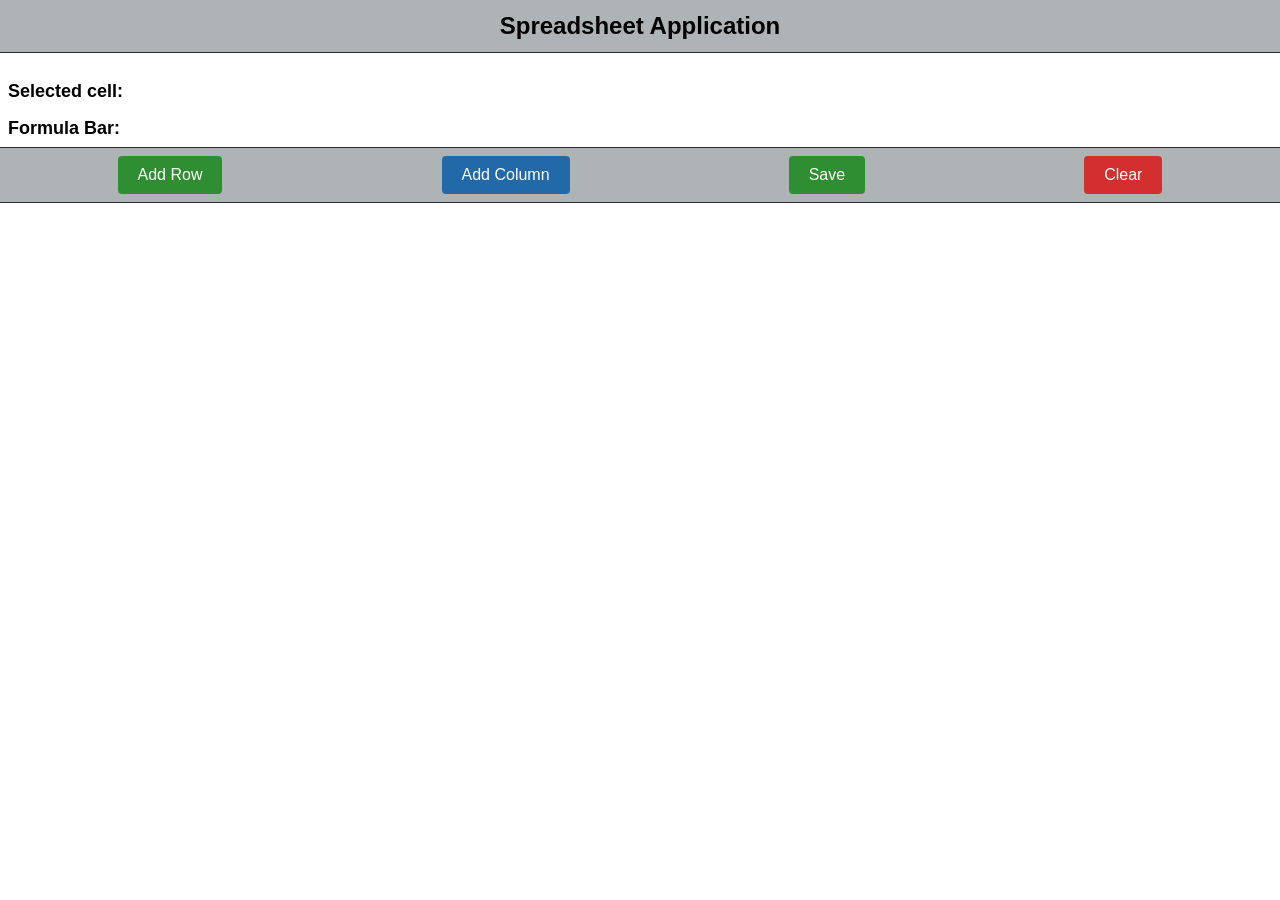
==== Task1/Prashasti-Shrivastava/index.html @ c4e4e659 "heading and button section done" ====
<!DOCTYPE html>
<html lang="en">
<head>
    <meta charset="UTF-8">
    <meta name="viewport" content="width=device-width, initial-scale=1.0">
    <title>Spredsheet</title>
    <link rel="stylesheet" href="style.css">
</head>
<body>
    <div id="heading">Spreadsheet Application</div>
    <div id="selected">Selected cell: </div> 
    <div id="formula">Formula Bar: </div>

    <div id="btn-cont">
        <button id="add-row">Add Row</button>
        <button id="add-col">Add Column</button>
        <button id="save">Save</button>
        <button id="clear">Clear</button>
    </div>
</body>
</html>
---- Task1/Prashasti-Shrivastava/style.css ----
* {
    margin: 0;
    padding: 0;
    box-sizing: border-box;
    font-family: Arial, sans-serif;
}
:root {
  --base-gray: #aeb4b6; /*  single shade of gray */
  --light-black: #2a2a2a; /*  single shade of black */
}
#heading {
    font-size: 24px;
    font-weight: bold;
    text-align: center;
    margin-bottom: 20px;
    background-color: var(--base-gray);
    padding: 12px;
    border-bottom: 1px solid var(--light-black);
}
#selected,#formula {
    font-size: 18px;
    padding: 8px;
    font-weight:600;
}
#btn-cont{
    display:flex;
    flex-direction: row;
    background-color: var(--base-gray);
    padding: 8px;
    margin:auto;
    align-items:center;
    justify-content:space-around;
    border-bottom: 1px solid var(--light-black);
    border-top: 1px solid var(--light-black);

}
button {
    display: block;
    padding: 10px 20px;
    font-size: 16px;
    color: #fff;
    border: none;
    cursor: pointer;
    border-radius: 4px;
}
#add-row,#save{
    background-color: #2f8d32;
}
#add-col{
    background-color: #2169a9;
}
#clear{
    background-color: #d32f2f;
}
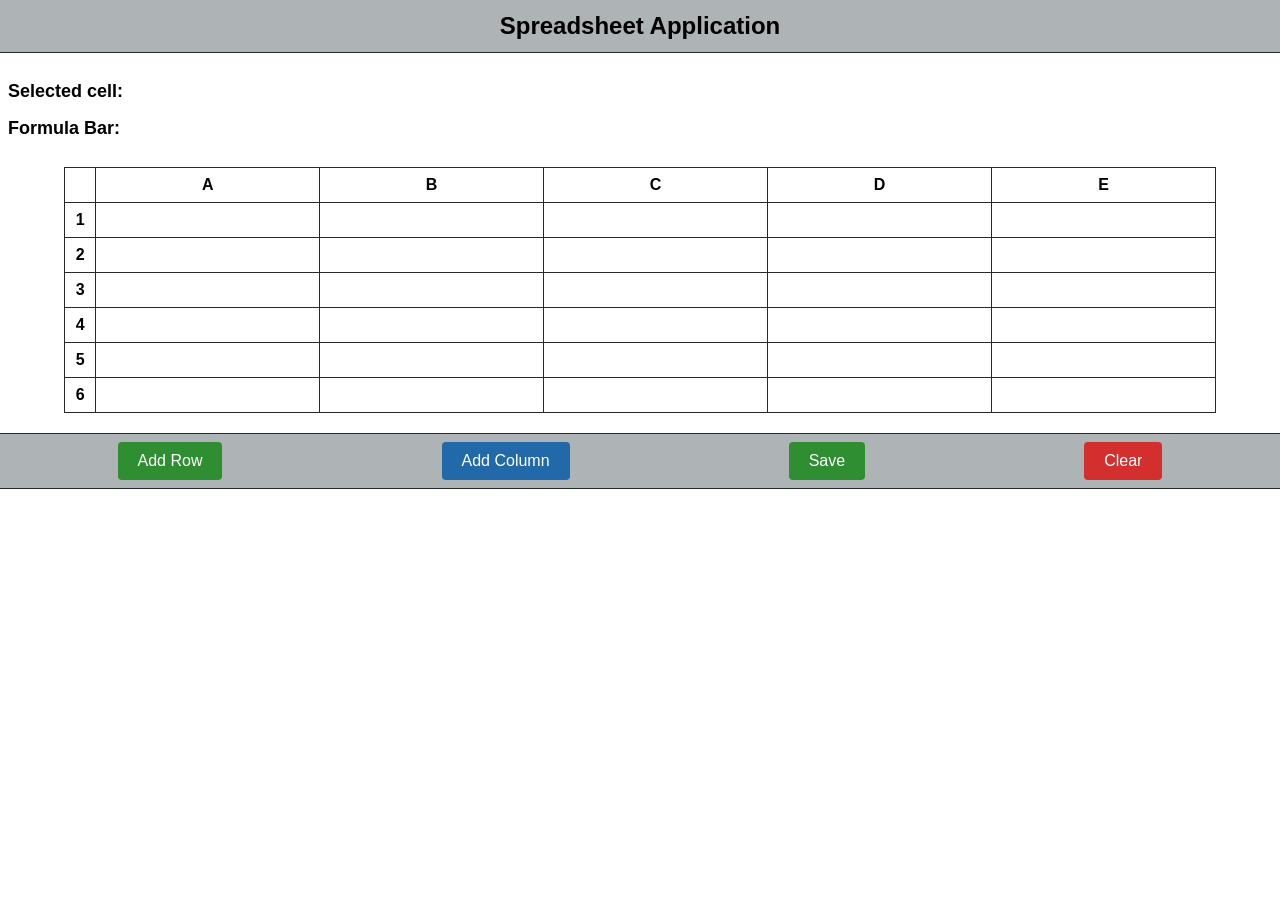
==== commit 35ddb09f: "table layout done" ====
--- a/Task1/Prashasti-Shrivastava/index.html
+++ b/Task1/Prashasti-Shrivastava/index.html
@@ -11,6 +11,8 @@
     <div id="selected">Selected cell: </div> 
     <div id="formula">Formula Bar: </div>
 
+    <table id="spread-table" border="1"></table>
+
     <div id="btn-cont">
         <button id="add-row">Add Row</button>
         <button id="add-col">Add Column</button>
@@ -18,4 +20,5 @@
         <button id="clear">Clear</button>
     </div>
 </body>
+<script src="script.js"></script>
 </html>
--- a/Task1/Prashasti-Shrivastava/style.css
+++ b/Task1/Prashasti-Shrivastava/style.css
@@ -51,4 +51,18 @@
 }
 #clear{
     background-color: #d32f2f;
+}
+table {
+    width: 90%;
+    border-collapse: collapse;
+    margin-top: 20px;
+    margin-bottom: 20px;
+    margin-left: auto;
+    margin-right: auto;
+    
+}
+table th, table td {
+    border: 1px solid var(--light-black);
+    padding: 8px;
+    text-align: center;
 }
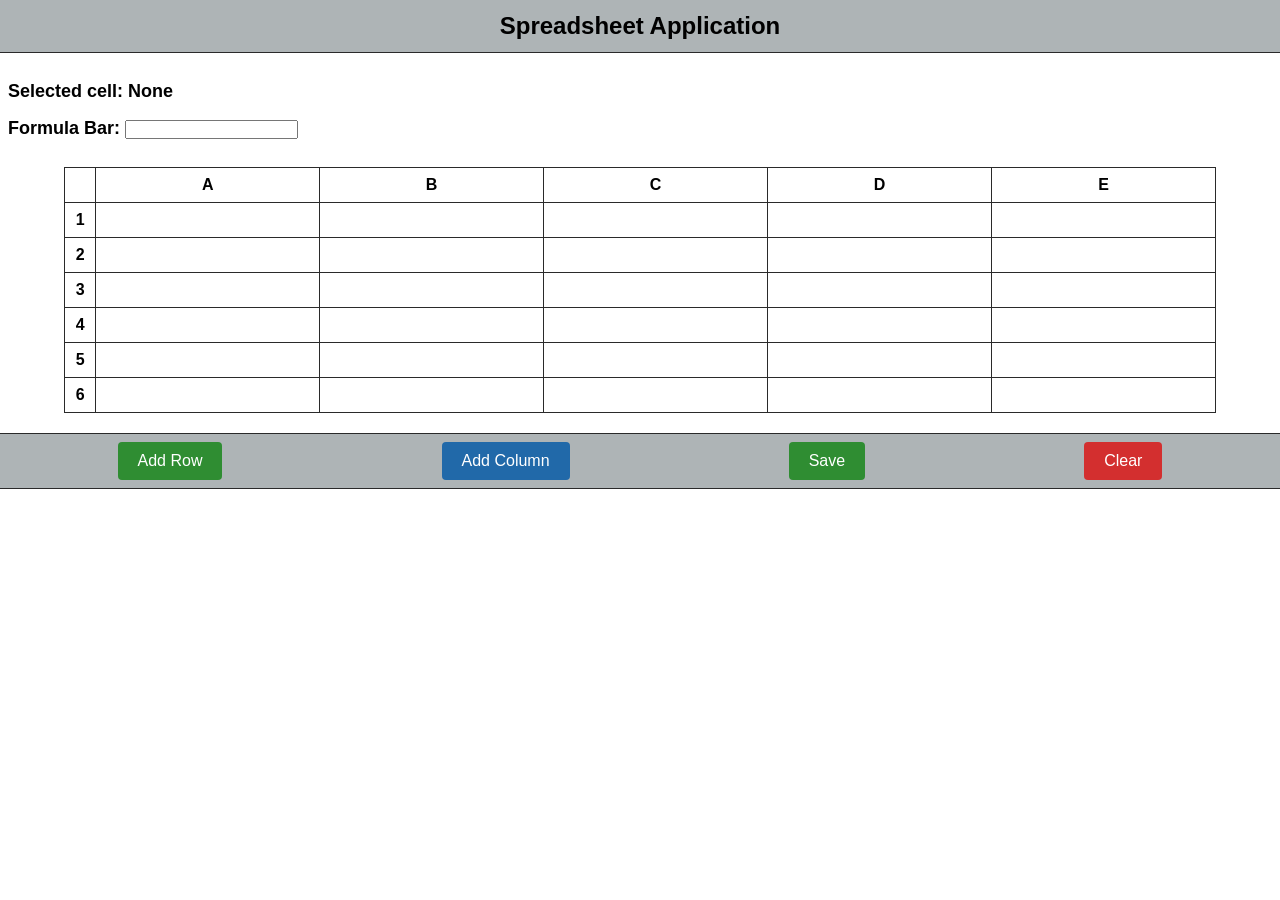
==== commit 1bbf3d3f: "add spreadsheet logic and name to readme file" ====
--- a/Task1/Prashasti-Shrivastava/index.html
+++ b/Task1/Prashasti-Shrivastava/index.html
@@ -8,9 +8,8 @@
 </head>
 <body>
     <div id="heading">Spreadsheet Application</div>
-    <div id="selected">Selected cell: </div> 
-    <div id="formula">Formula Bar: </div>
-
+<div id="selected">Selected cell: <span id="selected-cell-id">None</span></div> 
+<div id="formula">Formula Bar: <input type="text" id="formula-bar-input"></div>
     <table id="spread-table" border="1"></table>
 
     <div id="btn-cont">
